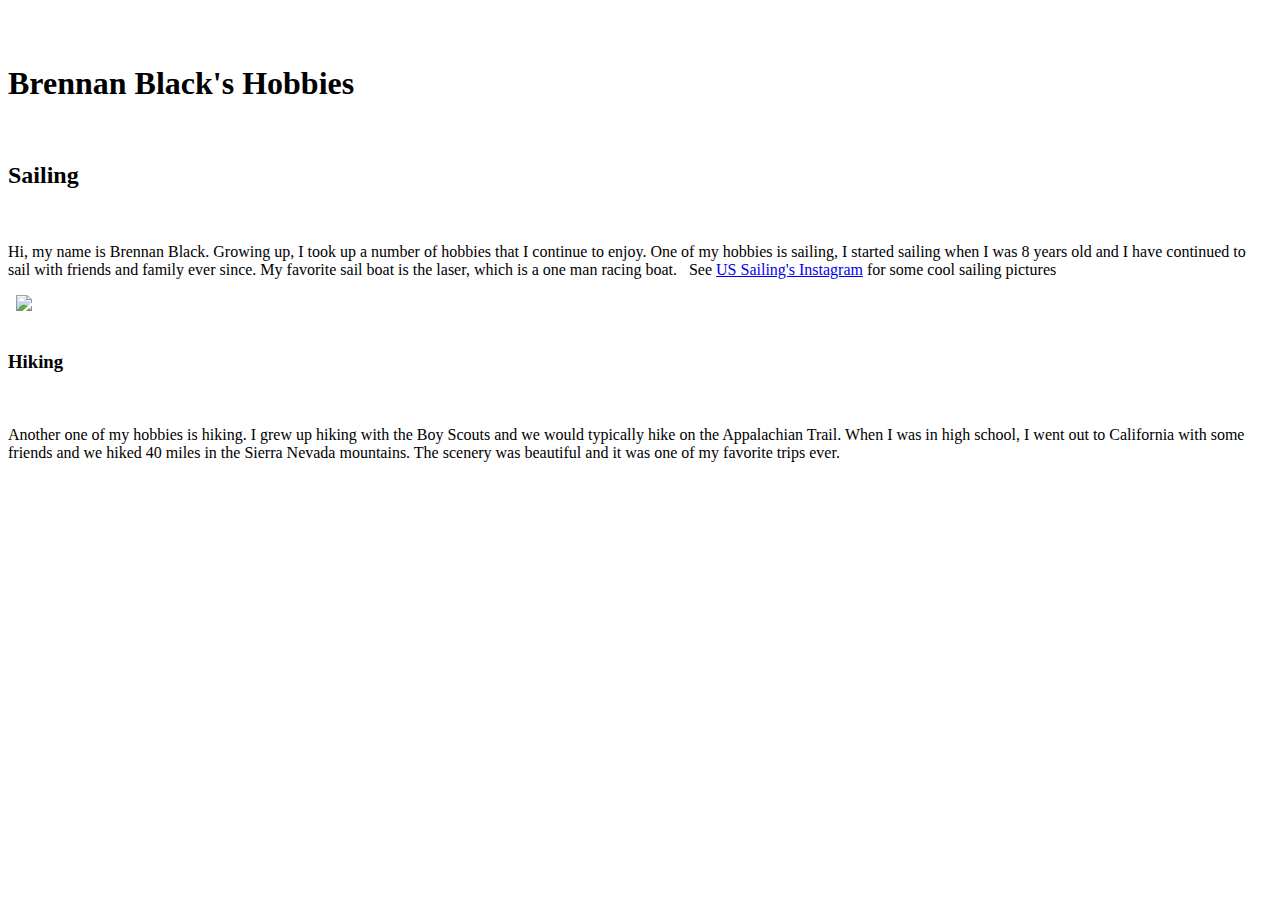
==== cp5prototype.html @ b621b70c "Add files via upload" ====
<DOCTYPE html>
<html>
<head>
  <link rel="stylesheet" href="CSS/cp5prototype.css">
</head>
<title> Brennan Black's WebPage</title>
  <section>
  <h1> Brennan Black's Hobbies</h1>
  <h2>Sailing</h2>
</section>
<section>
<body>
  <p id="p1"> Hi, my name is Brennan Black. Growing up, I took up a number of
  hobbies that I continue to enjoy. One of my hobbies is sailing, I started
  sailing when I was 8 years old and I have continued to sail with friends and
  family ever since. My favorite sail boat is the laser, which is a one man
  racing boat.
  See <a href="https://www.instagram.com/ussailing/?hl=en">
  US Sailing's Instagram</a> for some cool sailing pictures</p>
  <img src="https://images.fineartamerica.com/images-medium-large-5/1-laser-sailboat-racing-steven-lapkin.jpg"
       width="100"
       height="50"
       border= "5">
      <section/>
     <h3>Hiking</h3>
  <p id="p2"> Another one of my hobbies is hiking. I grew up hiking with the
  Boy Scouts and we would typically hike on the Appalachian Trail. When I was
  in high school, I went out to California with some friends and we hiked 40
  miles in the Sierra Nevada mountains. The scenery was beautiful and it was
  one of my favorite trips ever.
  </p>
</body>
</html>
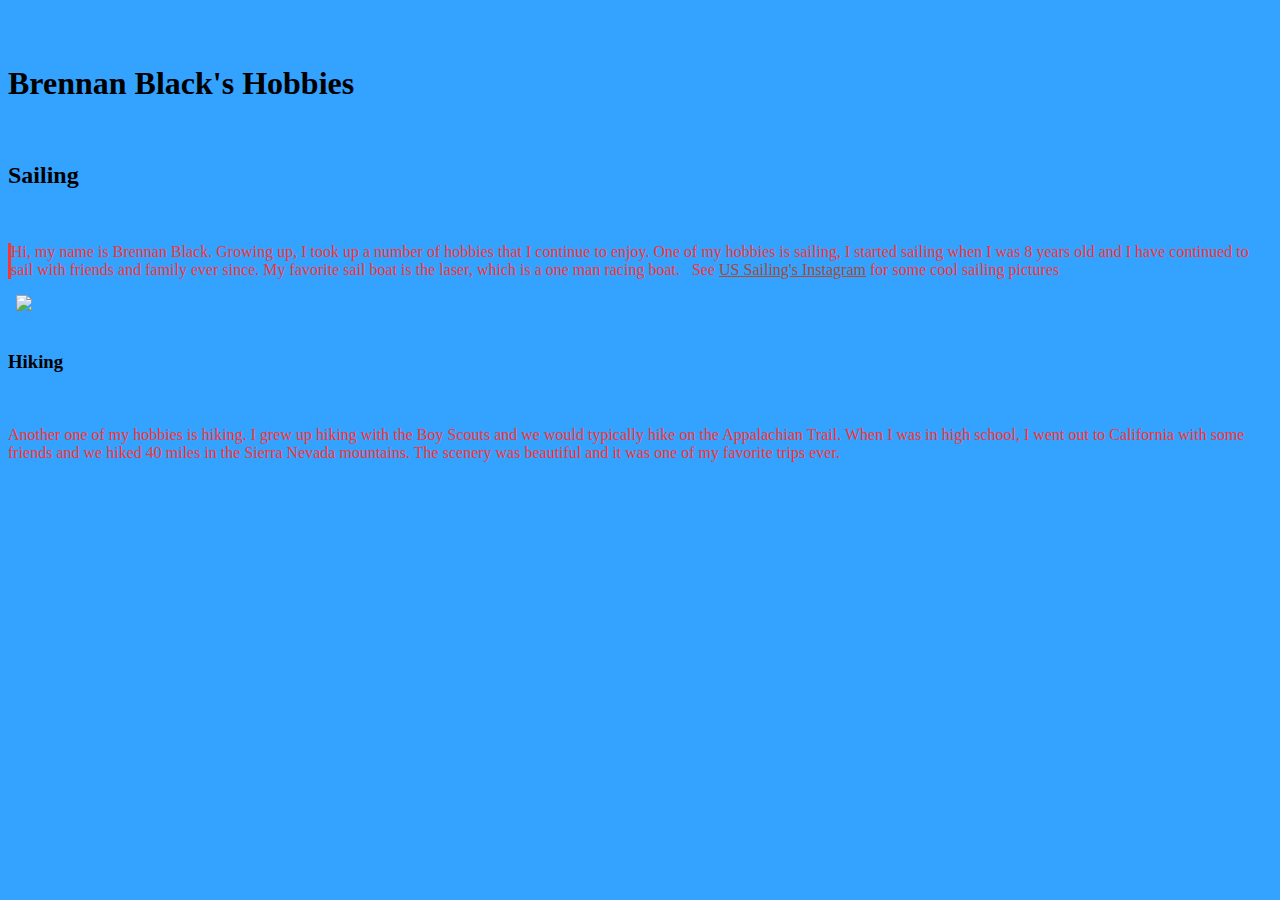
==== commit 325132e9: "Add files via upload" ====
--- a/cp5prototype.html
+++ b/cp5prototype.html
@@ -1,7 +1,7 @@
 <DOCTYPE html>
 <html>
 <head>
-  <link rel="stylesheet" href="CSS/cp5prototype.css">
+  <link rel="stylesheet" href="css/cp5prototype.css">
 </head>
 <title> Brennan Black's WebPage</title>
   <section>
--- a/css/cp5prototype.css
+++ b/css/cp5prototype.css
@@ -0,0 +1,22 @@
+body{background-color: #33A3FF;
+  color: #FF3333;
+  margin: 0;}
+
+h1{text-align: left;
+  font-size:2rem;
+  color: #FF3333;}
+
+h2{text-align: left;
+  font-size:2rem;
+  color: #FF3333;}
+
+h3{text-align: left;
+  font-size:2rem;
+  color: #FF3333;}
+
+p{color: #FF3333;}
+
+#p1{border-left: solid;
+  border-color : #A74A37;}
+
+a{color: #A74A37;}
